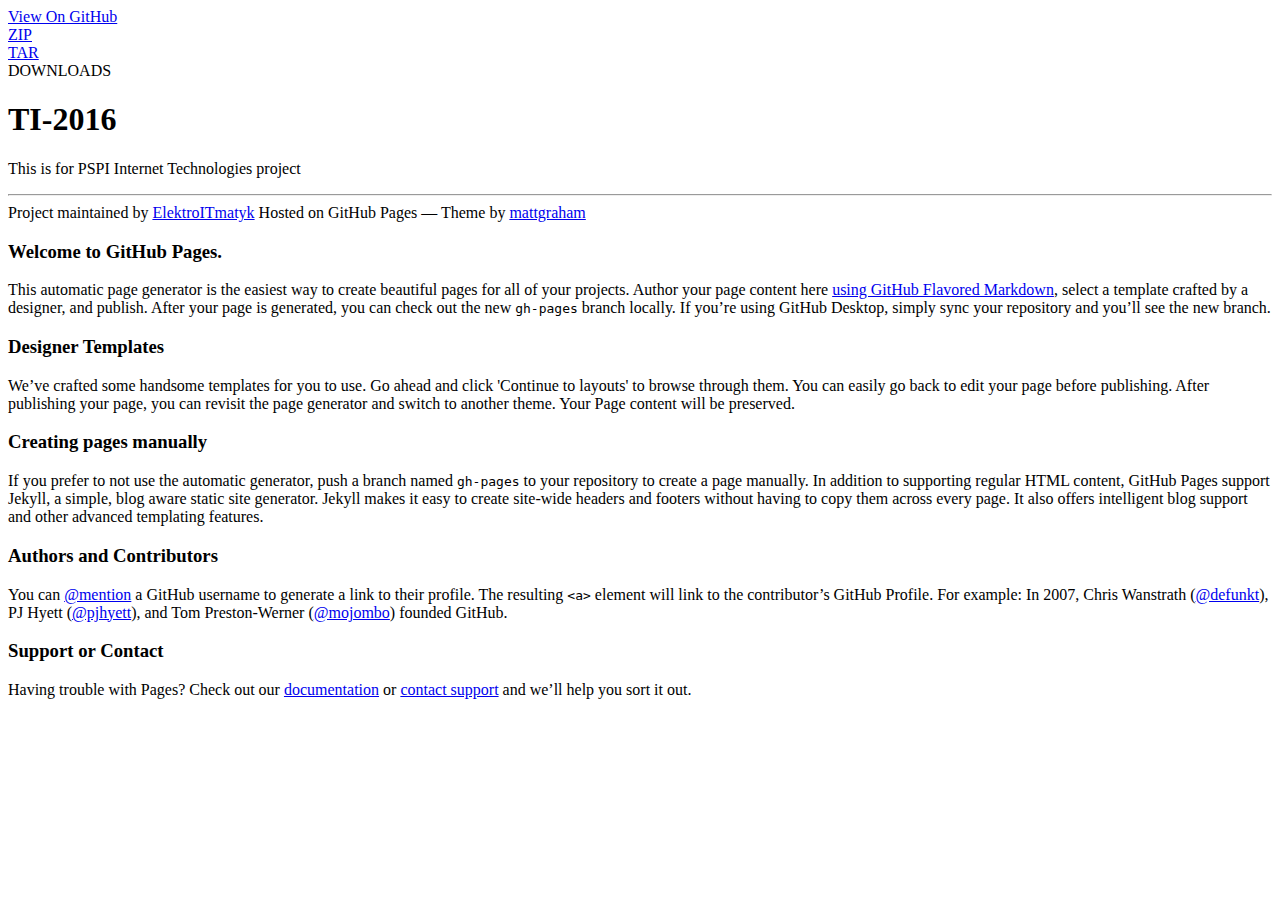
==== index.html @ 16decf74 "Update index.html" ====
<!doctype html>
<html>
  <head>
    <meta charset="utf-8">
    <meta http-equiv="X-UA-Compatible" content="chrome=1">
    <title>TI-2016 by ElektroITmatyk</title>
    <link rel="stylesheet" href="stylesheets/styles.css">
    <link rel="stylesheet" href="stylesheets/github-dark.css">
    <script src="https://ajax.googleapis.com/ajax/libs/jquery/1.7.1/jquery.min.js"></script>
    <script src="javascripts/respond.js"></script>
    <!--[if lt IE 9]>
      <script src="//html5shiv.googlecode.com/svn/trunk/html5.js"></script>
    <![endif]-->
    <!--[if lt IE 8]>
    <link rel="stylesheet" href="stylesheets/ie.css">
    <![endif]-->
    <meta name="viewport" content="width=device-width, initial-scale=1, user-scalable=no">

  </head>
  <body>
      <div id="header">
        <nav>
          <li class="fork"><a href="https://github.com/ElektroITmatyk/TI-2016">View On GitHub</a></li>
          <li class="downloads"><a href="https://github.com/ElektroITmatyk/TI-2016/zipball/master">ZIP</a></li>
          <li class="downloads"><a href="https://github.com/ElektroITmatyk/TI-2016/tarball/master">TAR</a></li>
          <li class="title">DOWNLOADS</li>
        </nav>
      </div><!-- end header -->

    <div class="wrapper">

      <section>
        <div id="title">
          <h1>TI-2016</h1>
          <p>This is for PSPI Internet Technologies project</p>
          <hr>
          <span class="credits left">Project maintained by <a href="https://github.com/ElektroITmatyk">ElektroITmatyk</a></span>
          <span class="credits right">Hosted on GitHub Pages &mdash; Theme by <a href="https://twitter.com/michigangraham">mattgraham</a></span>
        </div>

        <h3>
<a id="welcome-to-github-pages" class="anchor" href="#welcome-to-github-pages" aria-hidden="true"><span aria-hidden="true" class="octicon octicon-link"></span></a>Welcome to GitHub Pages.</h3>

<p>This automatic page generator is the easiest way to create beautiful pages for all of your projects. Author your page content here <a href="https://guides.github.com/features/mastering-markdown/">using GitHub Flavored Markdown</a>, select a template crafted by a designer, and publish. After your page is generated, you can check out the new <code>gh-pages</code> branch locally. If you’re using GitHub Desktop, simply sync your repository and you’ll see the new branch.</p>

<h3>
<a id="designer-templates" class="anchor" href="#designer-templates" aria-hidden="true"><span aria-hidden="true" class="octicon octicon-link"></span></a>Designer Templates</h3>

<p>We’ve crafted some handsome templates for you to use. Go ahead and click 'Continue to layouts' to browse through them. You can easily go back to edit your page before publishing. After publishing your page, you can revisit the page generator and switch to another theme. Your Page content will be preserved.</p>

<h3>
<a id="creating-pages-manually" class="anchor" href="#creating-pages-manually" aria-hidden="true"><span aria-hidden="true" class="octicon octicon-link"></span></a>Creating pages manually</h3>

<p>If you prefer to not use the automatic generator, push a branch named <code>gh-pages</code> to your repository to create a page manually. In addition to supporting regular HTML content, GitHub Pages support Jekyll, a simple, blog aware static site generator. Jekyll makes it easy to create site-wide headers and footers without having to copy them across every page. It also offers intelligent blog support and other advanced templating features.</p>

<h3>
<a id="authors-and-contributors" class="anchor" href="#authors-and-contributors" aria-hidden="true"><span aria-hidden="true" class="octicon octicon-link"></span></a>Authors and Contributors</h3>

<p>You can <a href="https://help.github.com/articles/basic-writing-and-formatting-syntax/#mentioning-users-and-teams" class="user-mention">@mention</a> a GitHub username to generate a link to their profile. The resulting <code>&lt;a&gt;</code> element will link to the contributor’s GitHub Profile. For example: In 2007, Chris Wanstrath (<a href="https://github.com/defunkt" class="user-mention">@defunkt</a>), PJ Hyett (<a href="https://github.com/pjhyett" class="user-mention">@pjhyett</a>), and Tom Preston-Werner (<a href="https://github.com/mojombo" class="user-mention">@mojombo</a>) founded GitHub.</p>

<h3>
<a id="support-or-contact" class="anchor" href="#support-or-contact" aria-hidden="true"><span aria-hidden="true" class="octicon octicon-link"></span></a>Support or Contact</h3>

<p>Having trouble with Pages? Check out our <a href="https://help.github.com/pages">documentation</a> or <a href="https://github.com/contact">contact support</a> and we’ll help you sort it out.</p>
      </section>

    </div>
    <!--[if !IE]><script>fixScale(document);</script><![endif]-->
    
  </body>
</html>
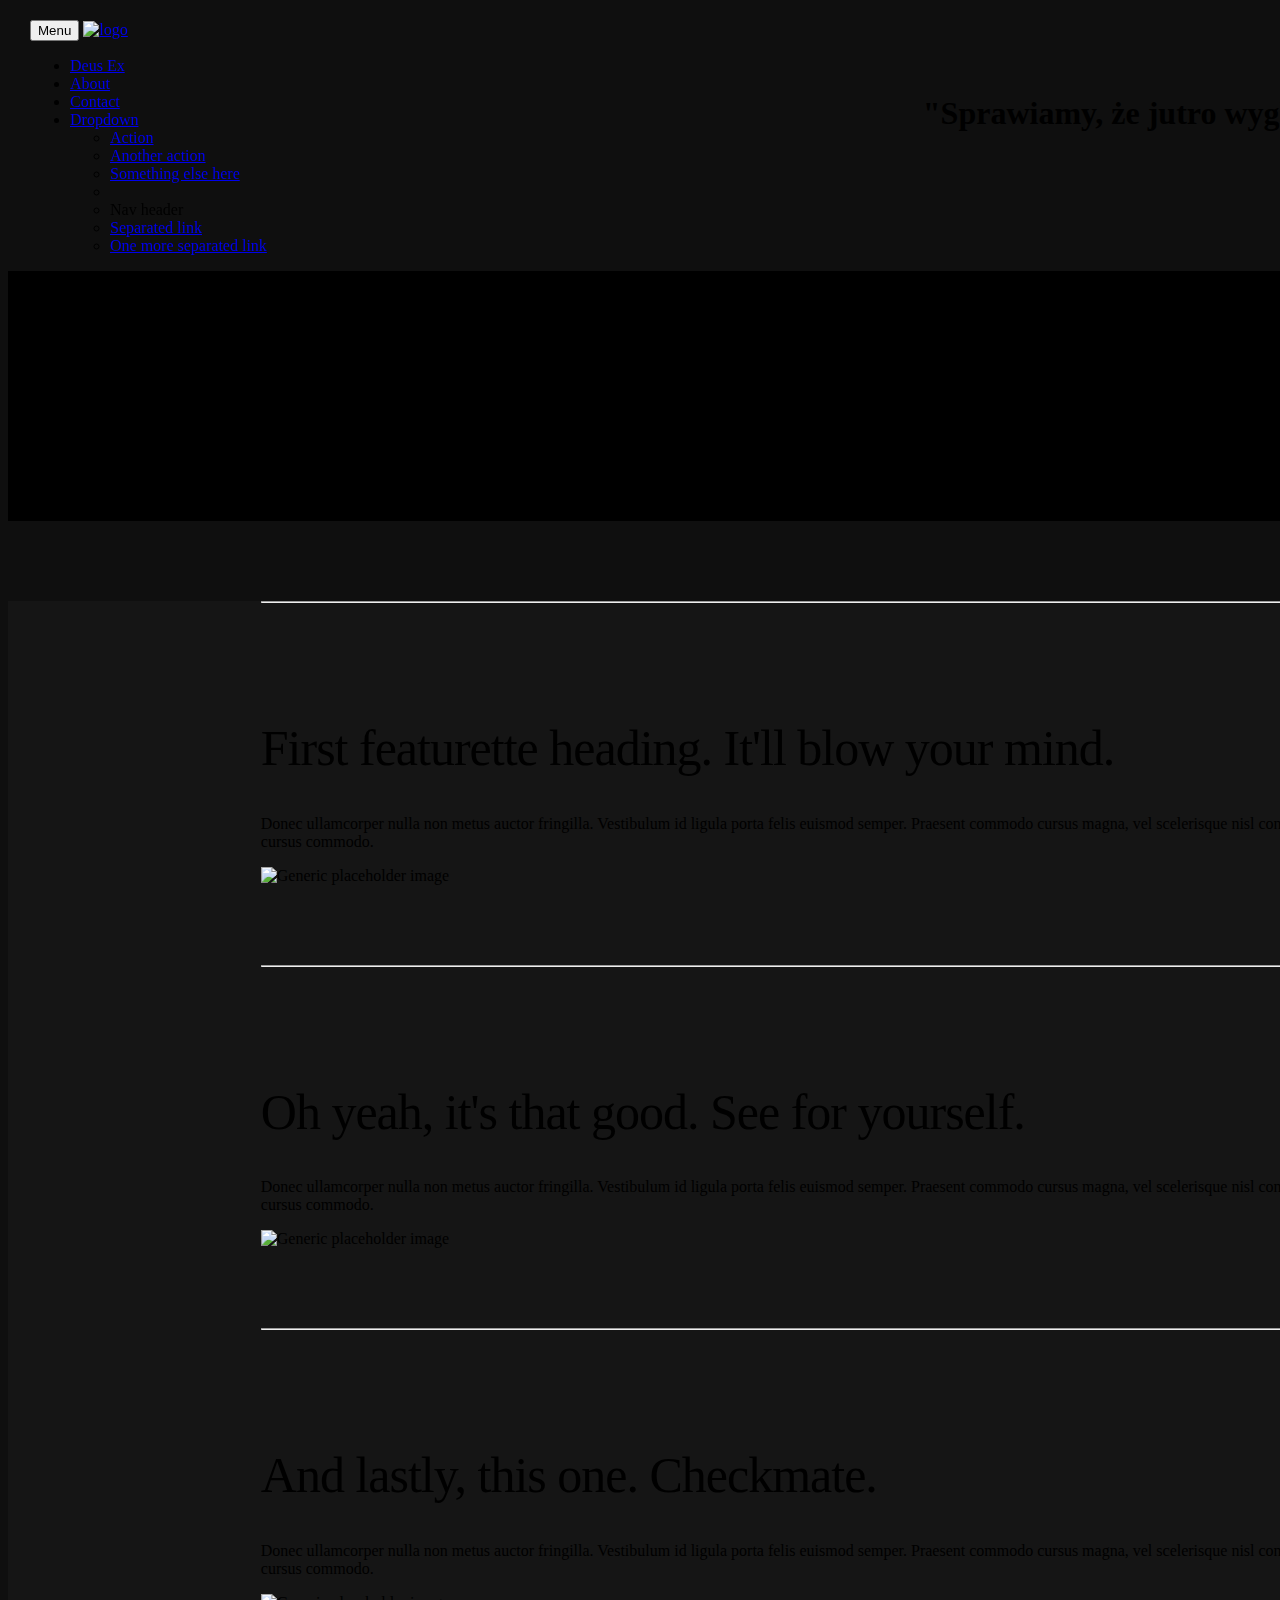
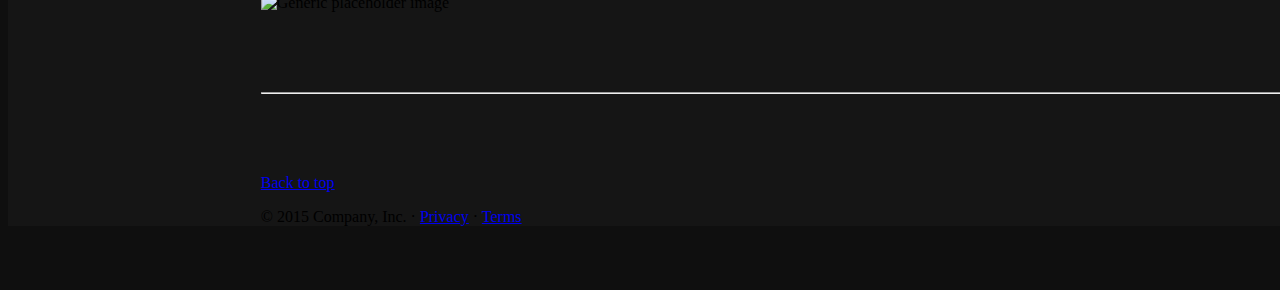
==== commit 9d091c9b: "Poprawienie responsywności logo i nagłówka." ====
--- a/index.html
+++ b/index.html
@@ -1,71 +1,160 @@
-<!doctype html>
-<html>
+<!DOCTYPE html>
+<html lang="en">
   <head>
     <meta charset="utf-8">
-    <meta http-equiv="X-UA-Compatible" content="chrome=1">
-    <title>TI-2016 by ElektroITmatyk</title>
-    <link rel="stylesheet" href="stylesheets/styles.css">
-    <link rel="stylesheet" href="stylesheets/github-dark.css">
-    <script src="https://ajax.googleapis.com/ajax/libs/jquery/1.7.1/jquery.min.js"></script>
-    <script src="javascripts/respond.js"></script>
+    <meta http-equiv="X-UA-Compatible" content="IE=edge">
+    <meta name="viewport" content="width=device-width, initial-scale=1">
+    <!-- The above 3 meta tags *must* come first in the head; any other head content must come *after* these tags -->
+    <meta name="description" content="">
+    <meta name="author" content="">
+    <link rel="icon" href="img/favicon.ico">
+
+    <title>Deus Ex - strona fana</title>
+
+    <!-- Bootstrap core CSS -->
+    <link href="css/bootstrap.min.css" rel="stylesheet">
+
+    <!-- IE10 viewport hack for Surface/desktop Windows 8 bug -->
+    <link href="assets/css/ie10-viewport-bug-workaround.css" rel="stylesheet">
+
+    <!-- Just for debugging purposes. Don't actually copy these 2 lines! -->
+    <!--[if lt IE 9]><script src="../../assets/js/ie8-responsive-file-warning.js"></script><![endif]-->
+    <script src="assets/js/ie-emulation-modes-warning.js"></script>
+
+    <!-- HTML5 shim and Respond.js for IE8 support of HTML5 elements and media queries -->
     <!--[if lt IE 9]>
-      <script src="//html5shiv.googlecode.com/svn/trunk/html5.js"></script>
+      <script src="https://oss.maxcdn.com/html5shiv/3.7.2/html5shiv.min.js"></script>
+      <script src="https://oss.maxcdn.com/respond/1.4.2/respond.min.js"></script>
     <![endif]-->
-    <!--[if lt IE 8]>
-    <link rel="stylesheet" href="stylesheets/ie.css">
-    <![endif]-->
-    <meta name="viewport" content="width=device-width, initial-scale=1, user-scalable=no">
+	<!-- Custom styles for this template -->
+    <link href="navbar-fixed-top.css" rel="stylesheet">
+    <!-- Custom styles for this template -->
+    <link href="css/carousel.css" rel="stylesheet">
+  </head>
+<!-- NAVBAR
+================================================== -->
+  <body>
+    <div class="navbar-wrapper">
+      <div class="container">
+		<nav class="navbar navbar-inverse navbar-fixed-top">
+          <div class="container">
+            <div class="navbar-header">
+              <button type="button" class="navbar-toggle collapsed" data-toggle="collapse" data-target="#navbar" aria-expanded="false" aria-controls="navbar">
+                <span class="sr-only">Menu</span>
+                <span class="icon-bar"></span>
+                <span class="icon-bar"></span>
+                <span class="icon-bar"></span>
+              </button>
+              <a class="navbar-brand" href="#"><img src="img/logo_dxu.png" alt="logo" class="img-responsive navbar-logo" /></a>
+            </div>
+            <div id="navbar" class="navbar-collapse collapse">
+              <ul class="nav navbar-nav">
+                <li class="active"><a href="#">Deus Ex</a></li>
+                <li><a href="#about">About</a></li>
+                <li><a href="#contact">Contact</a></li>
+                <li class="dropdown">
+                  <a href="#" class="dropdown-toggle" data-toggle="dropdown" role="button" aria-haspopup="true" aria-expanded="false">Dropdown <span class="caret"></span></a>
+                  <ul class="dropdown-menu">
+                    <li><a href="#">Action</a></li>
+                    <li><a href="#">Another action</a></li>
+                    <li><a href="#">Something else here</a></li>
+                    <li role="separator" class="divider"></li>
+                    <li class="dropdown-header">Nav header</li>
+                    <li><a href="#">Separated link</a></li>
+                    <li><a href="#">One more separated link</a></li>
+                  </ul>
+                </li>
+              </ul>
+            </div>
+          </div>
+        </nav>
+      </div>
+    </div>
+    <!-- Marketing messaging and featurettes
+    ================================================== -->
+    <!-- Wrap the rest of the page in another container to center all the content. -->
+	
+    <div class="header">
 
-  </head>
-  <body>
-      <div id="header">
-        <nav>
-          <li class="fork"><a href="https://github.com/ElektroITmatyk/TI-2016">View On GitHub</a></li>
-          <li class="downloads"><a href="https://github.com/ElektroITmatyk/TI-2016/zipball/master">ZIP</a></li>
-          <li class="downloads"><a href="https://github.com/ElektroITmatyk/TI-2016/tarball/master">TAR</a></li>
-          <li class="title">DOWNLOADS</li>
-        </nav>
-      </div><!-- end header -->
+	
+    
+	 </div>
+	 <div class="container header-up">
+		<div class="versa-quotes">
+		<h1><br><br>"Sprawiamy, że jutro wygląda jak wczoraj"</h1>
+		<p><em>- VersaLife</em></p>
+		</div>
+	 </div>
+	 
+	 <div class="header-mid">
+    
+	 </div>
+	  
+	<div class="container marketing cont"/>
+		
+      <!-- START THE FEATURETTES -->
+	  
+	  
+      <hr class="featurette-divider">
 
-    <div class="wrapper">
+      <div class="row featurette">
+        <div class="col-md-7">
+          <h2 class="featurette-heading">First featurette heading. <span class="text-muted">It'll blow your mind.</span></h2>
+          <p class="lead">Donec ullamcorper nulla non metus auctor fringilla. Vestibulum id ligula porta felis euismod semper. Praesent commodo cursus magna, vel scelerisque nisl consectetur. Fusce dapibus, tellus ac cursus commodo.</p>
+        </div>
+        <div class="col-md-5">
+          <img class="featurette-image img-responsive center-block" data-src="holder.js/500x500/auto" alt="Generic placeholder image">
+        </div>
+      </div>
 
-      <section>
-        <div id="title">
-          <h1>TI-2016</h1>
-          <p>This is for PSPI Internet Technologies project</p>
-          <hr>
-          <span class="credits left">Project maintained by <a href="https://github.com/ElektroITmatyk">ElektroITmatyk</a></span>
-          <span class="credits right">Hosted on GitHub Pages &mdash; Theme by <a href="https://twitter.com/michigangraham">mattgraham</a></span>
+      <hr class="featurette-divider">
+
+      <div class="row featurette">
+        <div class="col-md-7 col-md-push-5">
+          <h2 class="featurette-heading">Oh yeah, it's that good. <span class="text-muted">See for yourself.</span></h2>
+          <p class="lead">Donec ullamcorper nulla non metus auctor fringilla. Vestibulum id ligula porta felis euismod semper. Praesent commodo cursus magna, vel scelerisque nisl consectetur. Fusce dapibus, tellus ac cursus commodo.</p>
         </div>
+        <div class="col-md-5 col-md-pull-7">
+          <img class="featurette-image img-responsive center-block" data-src="holder.js/500x500/auto" alt="Generic placeholder image">
+        </div>
+      </div>
 
-        <h3>
-<a id="welcome-to-github-pages" class="anchor" href="#welcome-to-github-pages" aria-hidden="true"><span aria-hidden="true" class="octicon octicon-link"></span></a>Welcome to GitHub Pages.</h3>
+      <hr class="featurette-divider">
 
-<p>This automatic page generator is the easiest way to create beautiful pages for all of your projects. Author your page content here <a href="https://guides.github.com/features/mastering-markdown/">using GitHub Flavored Markdown</a>, select a template crafted by a designer, and publish. After your page is generated, you can check out the new <code>gh-pages</code> branch locally. If you’re using GitHub Desktop, simply sync your repository and you’ll see the new branch.</p>
+      <div class="row featurette">
+        <div class="col-md-7">
+          <h2 class="featurette-heading">And lastly, this one. <span class="text-muted">Checkmate.</span></h2>
+          <p class="lead">Donec ullamcorper nulla non metus auctor fringilla. Vestibulum id ligula porta felis euismod semper. Praesent commodo cursus magna, vel scelerisque nisl consectetur. Fusce dapibus, tellus ac cursus commodo.</p>
+        </div>
+        <div class="col-md-5">
+          <img class="featurette-image img-responsive center-block" data-src="holder.js/500x500/auto" alt="Generic placeholder image">
+        </div>
+      </div>
 
-<h3>
-<a id="designer-templates" class="anchor" href="#designer-templates" aria-hidden="true"><span aria-hidden="true" class="octicon octicon-link"></span></a>Designer Templates</h3>
+      <hr class="featurette-divider">
 
-<p>We’ve crafted some handsome templates for you to use. Go ahead and click 'Continue to layouts' to browse through them. You can easily go back to edit your page before publishing. After publishing your page, you can revisit the page generator and switch to another theme. Your Page content will be preserved.</p>
+      <!-- /END THE FEATURETTES -->
+		
 
-<h3>
-<a id="creating-pages-manually" class="anchor" href="#creating-pages-manually" aria-hidden="true"><span aria-hidden="true" class="octicon octicon-link"></span></a>Creating pages manually</h3>
+      <!-- FOOTER -->
+      <footer>
+        <p class="pull-right"><a href="#">Back to top</a></p>
+        <p>&copy; 2015 Company, Inc. &middot; <a href="#">Privacy</a> &middot; <a href="#">Terms</a></p>
+      </footer>
 
-<p>If you prefer to not use the automatic generator, push a branch named <code>gh-pages</code> to your repository to create a page manually. In addition to supporting regular HTML content, GitHub Pages support Jekyll, a simple, blog aware static site generator. Jekyll makes it easy to create site-wide headers and footers without having to copy them across every page. It also offers intelligent blog support and other advanced templating features.</p>
+    </div><!-- /.container -->
+	
+	
 
-<h3>
-<a id="authors-and-contributors" class="anchor" href="#authors-and-contributors" aria-hidden="true"><span aria-hidden="true" class="octicon octicon-link"></span></a>Authors and Contributors</h3>
-
-<p>You can <a href="https://help.github.com/articles/basic-writing-and-formatting-syntax/#mentioning-users-and-teams" class="user-mention">@mention</a> a GitHub username to generate a link to their profile. The resulting <code>&lt;a&gt;</code> element will link to the contributor’s GitHub Profile. For example: In 2007, Chris Wanstrath (<a href="https://github.com/defunkt" class="user-mention">@defunkt</a>), PJ Hyett (<a href="https://github.com/pjhyett" class="user-mention">@pjhyett</a>), and Tom Preston-Werner (<a href="https://github.com/mojombo" class="user-mention">@mojombo</a>) founded GitHub.</p>
-
-<h3>
-<a id="support-or-contact" class="anchor" href="#support-or-contact" aria-hidden="true"><span aria-hidden="true" class="octicon octicon-link"></span></a>Support or Contact</h3>
-
-<p>Having trouble with Pages? Check out our <a href="https://help.github.com/pages">documentation</a> or <a href="https://github.com/contact">contact support</a> and we’ll help you sort it out.</p>
-      </section>
-
-    </div>
-    <!--[if !IE]><script>fixScale(document);</script><![endif]-->
-    
+    <!-- Bootstrap core JavaScript
+    ================================================== -->
+    <!-- Placed at the end of the document so the pages load faster -->
+    <script src="https://ajax.googleapis.com/ajax/libs/jquery/1.11.3/jquery.min.js"></script>
+    <script>window.jQuery || document.write('<script src="../../assets/js/vendor/jquery.min.js"><\/script>')</script>
+    <script src="assets/js/bootstrap.min.js"></script>
+    <!-- Just to make our placeholder images work. Don't actually copy the next line! -->
+    <script src="assets/js/vendor/holder.min.js"></script>
+    <!-- IE10 viewport hack for Surface/desktop Windows 8 bug -->
+    <script src="assets/js/ie10-viewport-bug-workaround.js"></script>
   </body>
 </html>
--- a/css/carousel.css
+++ b/css/carousel.css
@@ -0,0 +1,191 @@
+/* GLOBAL STYLES
+-------------------------------------------------- */
+/* Padding below the footer and lighter body text */
+
+
+body {
+  
+  padding-bottom: 40px;
+  background-color: #0F0F0F;
+ }
+
+.versa-quotes {
+  text-align: right;
+}
+
+.header-up {
+  height: 250px;
+  z-index: 10;
+  position: relative;
+  background-color: #0F0F0F;
+  width: 100%;
+  padding-left: 20%;
+  padding-right: 20%;
+}
+
+.header-mid {
+  height: 250px;
+  z-index: 10;
+  position: relative;
+  width: 100%;
+  padding-left: 20%;
+  padding-right: 20%;
+}
+
+.cont {
+  z-index: 10;
+  position: relative;
+  background-color: #151515;
+  width: 100%;
+  padding-left: 20%;
+  padding-right: 20%;
+}
+
+/* CUSTOMIZE THE NAVBAR
+-------------------------------------------------- */
+
+/* Special class on .container surrounding .navbar, used for positioning it into place. */
+.navbar-wrapper {
+  position: absolute;
+  top: 0;
+  right: 0;
+  left: 0;
+  z-index: 20;
+}
+
+/* Flip around the padding for proper display in narrow viewports */
+.navbar-wrapper > .container {
+  padding-right: 0;
+  padding-left: 0;
+}
+.navbar-wrapper .navbar {
+  padding-right: 15px;
+  padding-left: 15px;
+}
+.navbar-wrapper .navbar .container {
+  width: auto;
+}
+
+.navbar-logo {
+	height: 30px;
+}
+
+.header {
+	position: fixed;
+    background: #000 url("../img/deus3-gora.jpg") no-repeat  center center;
+    width: 100%;
+    height: 500px;
+    background-size: cover;
+    overflow: hidden;
+	z-index: -10;
+}
+
+/* CUSTOMIZE THE CAROUSEL
+-------------------------------------------------- */
+
+/* Carousel base class */
+.carousel {
+  height: 500px;
+  margin-bottom: 60px;
+}
+/* Since positioning the image, we need to help out the caption */
+.carousel-caption {
+  z-index: 10;
+}
+
+/* Declare heights because of positioning of img element */
+.carousel .item {
+  height: 500px;
+  background-color: #777;
+}
+.carousel-inner > .item > img {
+  position: absolute;
+  top: 0;
+  left: 0;
+  min-width: 100%;
+  height: 500px;
+}
+
+
+/* MARKETING CONTENT
+-------------------------------------------------- */
+
+/* Center align the text within the three columns below the carousel */
+.marketing .col-lg-4 {
+
+  margin-top: 30px;
+  margin-bottom: 20px;
+  text-align: center;
+}
+.marketing h2 {
+  font-weight: normal;
+}
+.marketing .col-lg-4 p {
+  margin-right: 10px;
+  margin-left: 10px;
+}
+
+
+/* Featurettes
+------------------------- */
+
+.featurette-divider {
+  margin: 80px 0; /* Space out the Bootstrap <hr> more */
+}
+
+/* Thin out the marketing headings */
+.featurette-heading {
+  font-weight: 300;
+  line-height: 1;
+  letter-spacing: -1px;
+}
+
+
+/* RESPONSIVE CSS
+-------------------------------------------------- */
+
+@media (max-width: 768px) {
+  .header-up h1 {
+	font-size: 26px;
+  }
+  
+  .navbar-logo {
+	height: 30px;
+  }
+}
+@media (min-width: 768px) {
+  /* Navbar positioning foo */
+  .navbar-wrapper {
+    margin-top: 20px;
+  }
+  .navbar-wrapper .container {
+    padding-right: 15px;
+    padding-left: 15px;
+  }
+  .navbar-wrapper .navbar {
+    padding-right: 0;
+    padding-left: 0;
+  }
+
+  /* The navbar becomes detached from the top, so we round the corners */
+  .navbar-wrapper .navbar {
+    border-radius: 4px;
+  }
+
+  /* Bump up size of carousel content */
+  .carousel-caption p {
+    margin-bottom: 20px;
+    font-size: 21px;
+    line-height: 1.4;
+  }
+  
+  .featurette-heading {
+    font-size: 50px;
+  }
+}
+
+@media (min-width: 992px) {
+  .featurette-heading {
+    margin-top: 120px;
+  }
+}
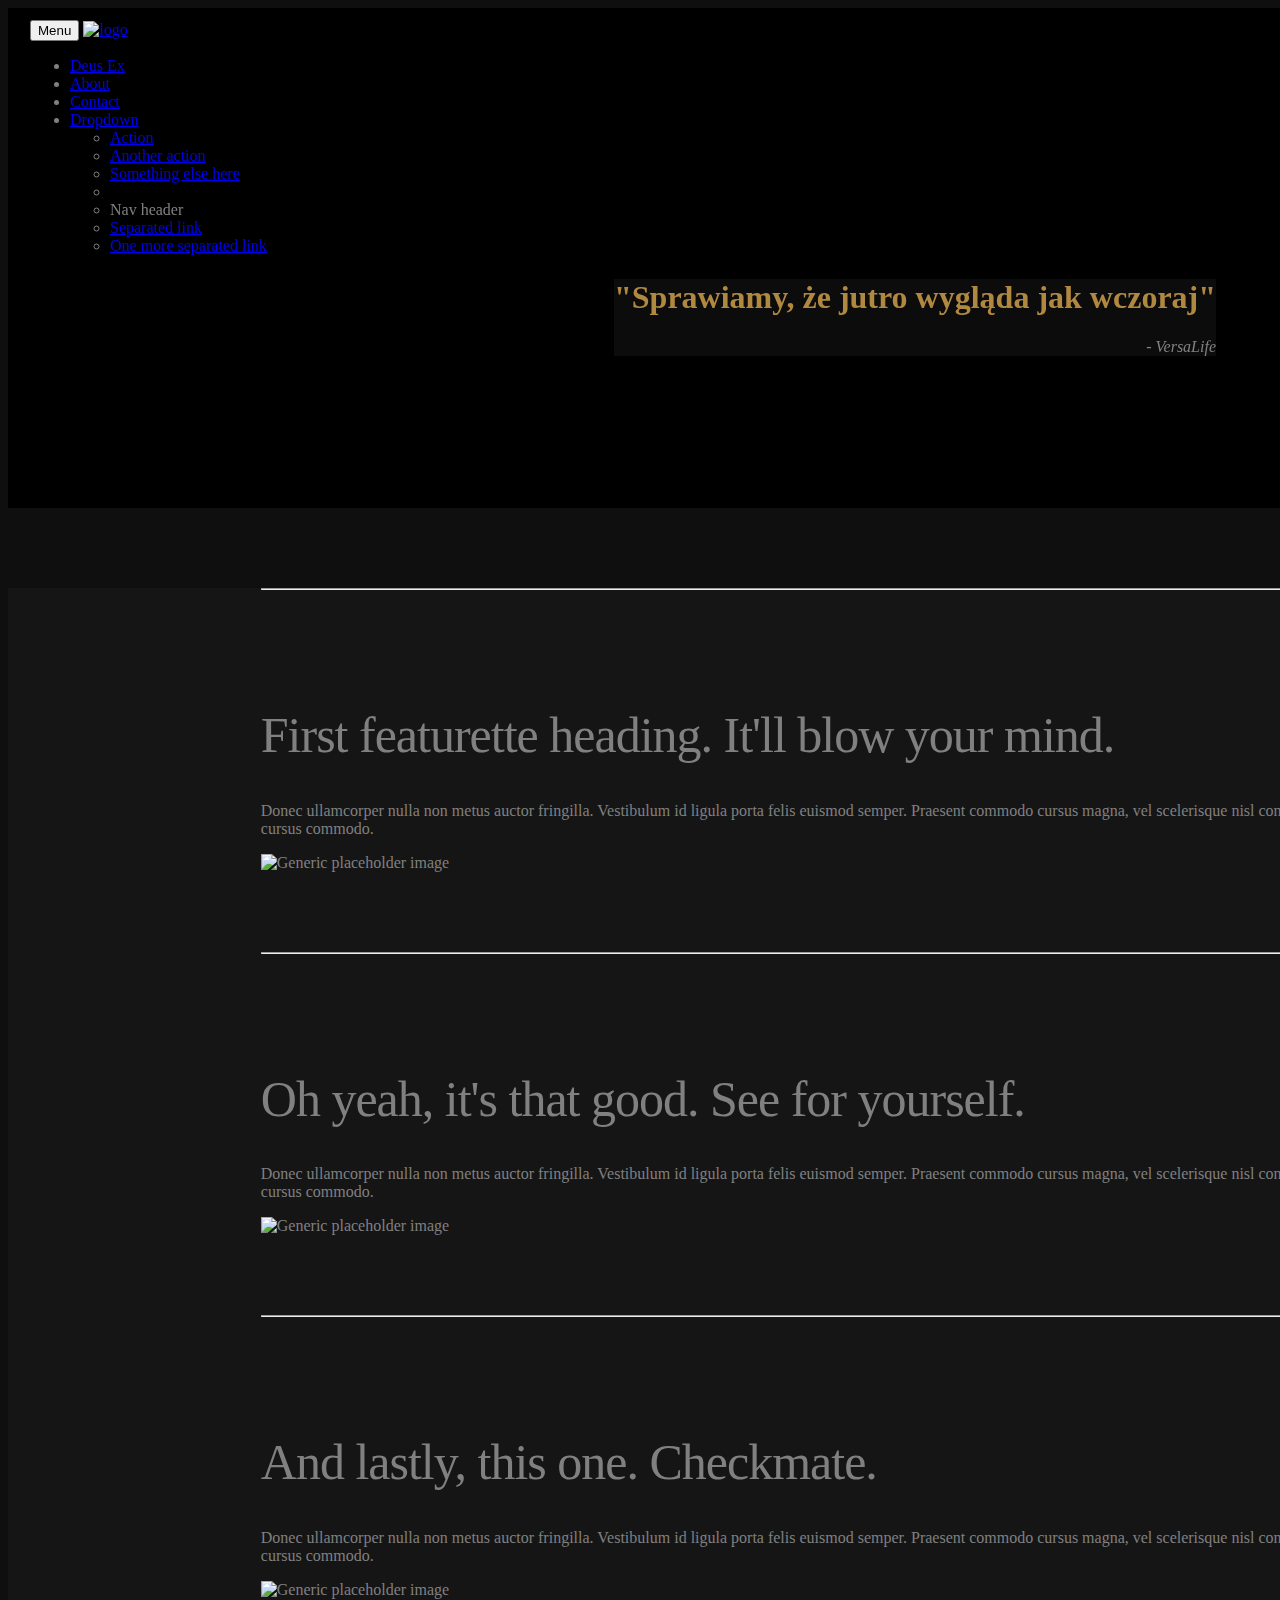
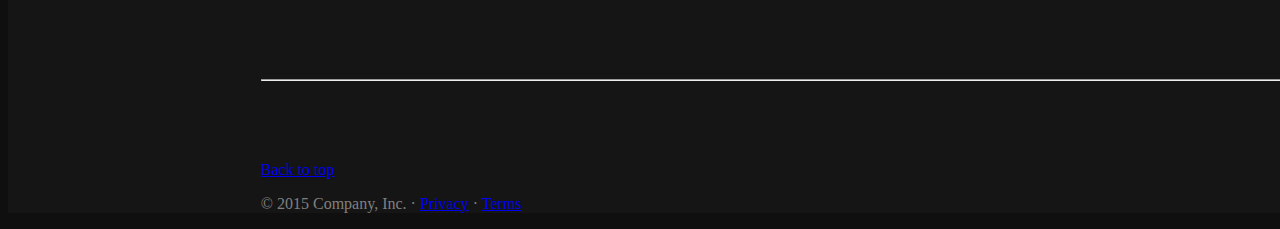
==== commit 5418e133: "Poprawki responsywności nagłówka i odstępów." ====
--- a/index.html
+++ b/index.html
@@ -16,10 +16,6 @@
 
     <!-- IE10 viewport hack for Surface/desktop Windows 8 bug -->
     <link href="assets/css/ie10-viewport-bug-workaround.css" rel="stylesheet">
-
-    <!-- Just for debugging purposes. Don't actually copy these 2 lines! -->
-    <!--[if lt IE 9]><script src="../../assets/js/ie8-responsive-file-warning.js"></script><![endif]-->
-    <script src="assets/js/ie-emulation-modes-warning.js"></script>
 
     <!-- HTML5 shim and Respond.js for IE8 support of HTML5 elements and media queries -->
     <!--[if lt IE 9]>
@@ -75,21 +71,20 @@
     <!-- Wrap the rest of the page in another container to center all the content. -->
 	
     <div class="header">
-
-	
+ 
+	 </div>
+	 <div class="cont-mid">
     
 	 </div>
-	 <div class="container header-up">
-		<div class="versa-quotes">
-		<h1><br><br>"Sprawiamy, że jutro wygląda jak wczoraj"</h1>
-		<p><em>- VersaLife</em></p>
+	 <div class="container cont-up">
+	  <div class="versa-quotes right">
+		<div class="well">
+		  <h1>"Sprawiamy, że jutro wygląda jak wczoraj"</h1>
+		  <p><em>- VersaLife</em></p>
 		</div>
+	  </div>
 	 </div>
 	 
-	 <div class="header-mid">
-    
-	 </div>
-	  
 	<div class="container marketing cont"/>
 		
       <!-- START THE FEATURETTES -->
@@ -150,7 +145,7 @@
     ================================================== -->
     <!-- Placed at the end of the document so the pages load faster -->
     <script src="https://ajax.googleapis.com/ajax/libs/jquery/1.11.3/jquery.min.js"></script>
-    <script>window.jQuery || document.write('<script src="../../assets/js/vendor/jquery.min.js"><\/script>')</script>
+    <script>window.jQuery || document.write('<script src="assets/js/vendor/jquery.min.js"><\/script>')</script>
     <script src="assets/js/bootstrap.min.js"></script>
     <!-- Just to make our placeholder images work. Don't actually copy the next line! -->
     <script src="assets/js/vendor/holder.min.js"></script>
--- a/css/carousel.css
+++ b/css/carousel.css
@@ -4,32 +4,28 @@
 
 
 body {
-  
-  padding-bottom: 40px;
   background-color: #0F0F0F;
+  color: #808080;
  }
+h1 {
+  color: #B18840;
+}
+
+.well {
+  background: rgba(15, 15, 15, 0.8);
+  border: 0px;
+}
+
+.right {
+	position: absolute;
+    right: 0px;
+    width: 70%;
+}
 
 .versa-quotes {
+  width: auto;
   text-align: right;
-}
-
-.header-up {
-  height: 250px;
-  z-index: 10;
-  position: relative;
-  background-color: #0F0F0F;
-  width: 100%;
-  padding-left: 20%;
-  padding-right: 20%;
-}
-
-.header-mid {
-  height: 250px;
-  z-index: 10;
-  position: relative;
-  width: 100%;
-  padding-left: 20%;
-  padding-right: 20%;
+  padding-right: 5%;
 }
 
 .cont {
@@ -39,6 +35,19 @@
   width: 100%;
   padding-left: 20%;
   padding-right: 20%;
+}
+
+.cont-up {
+  height: 250px;
+  /*background-color: #0F0F0F;*/
+  width: 100%;
+  padding-left: 20%;
+  padding-right: 20%;
+}
+
+.cont-mid {
+  height: 250px;
+  background-color: transparent;
 }
 
 /* CUSTOMIZE THE NAVBAR
@@ -112,7 +121,6 @@
 
 /* Center align the text within the three columns below the carousel */
 .marketing .col-lg-4 {
-
   margin-top: 30px;
   margin-bottom: 20px;
   text-align: center;
@@ -145,13 +153,17 @@
 -------------------------------------------------- */
 
 @media (max-width: 768px) {
-  .header-up h1 {
+  h1 {
 	font-size: 26px;
   }
   
   .navbar-logo {
 	height: 30px;
   }
+  
+  .versa-quotes {
+  padding-left: 5%;
+}
 }
 @media (min-width: 768px) {
   /* Navbar positioning foo */
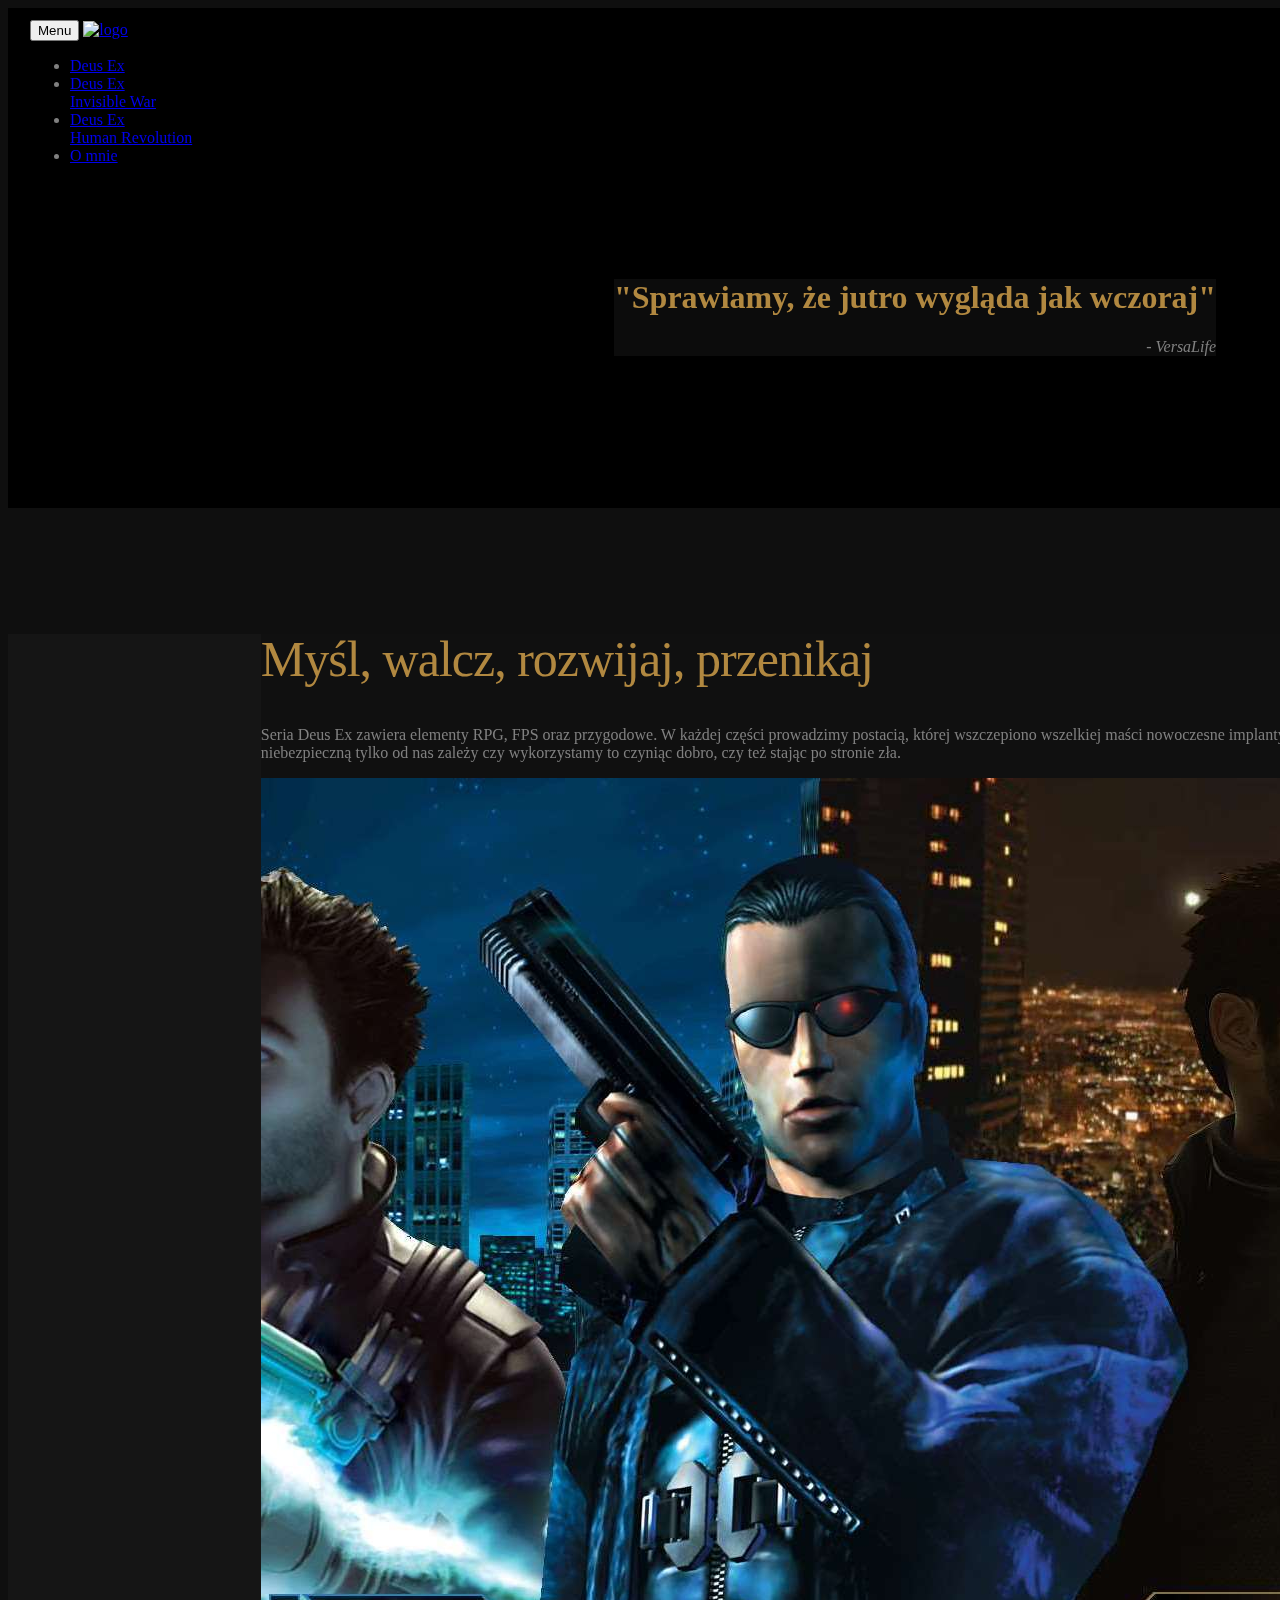
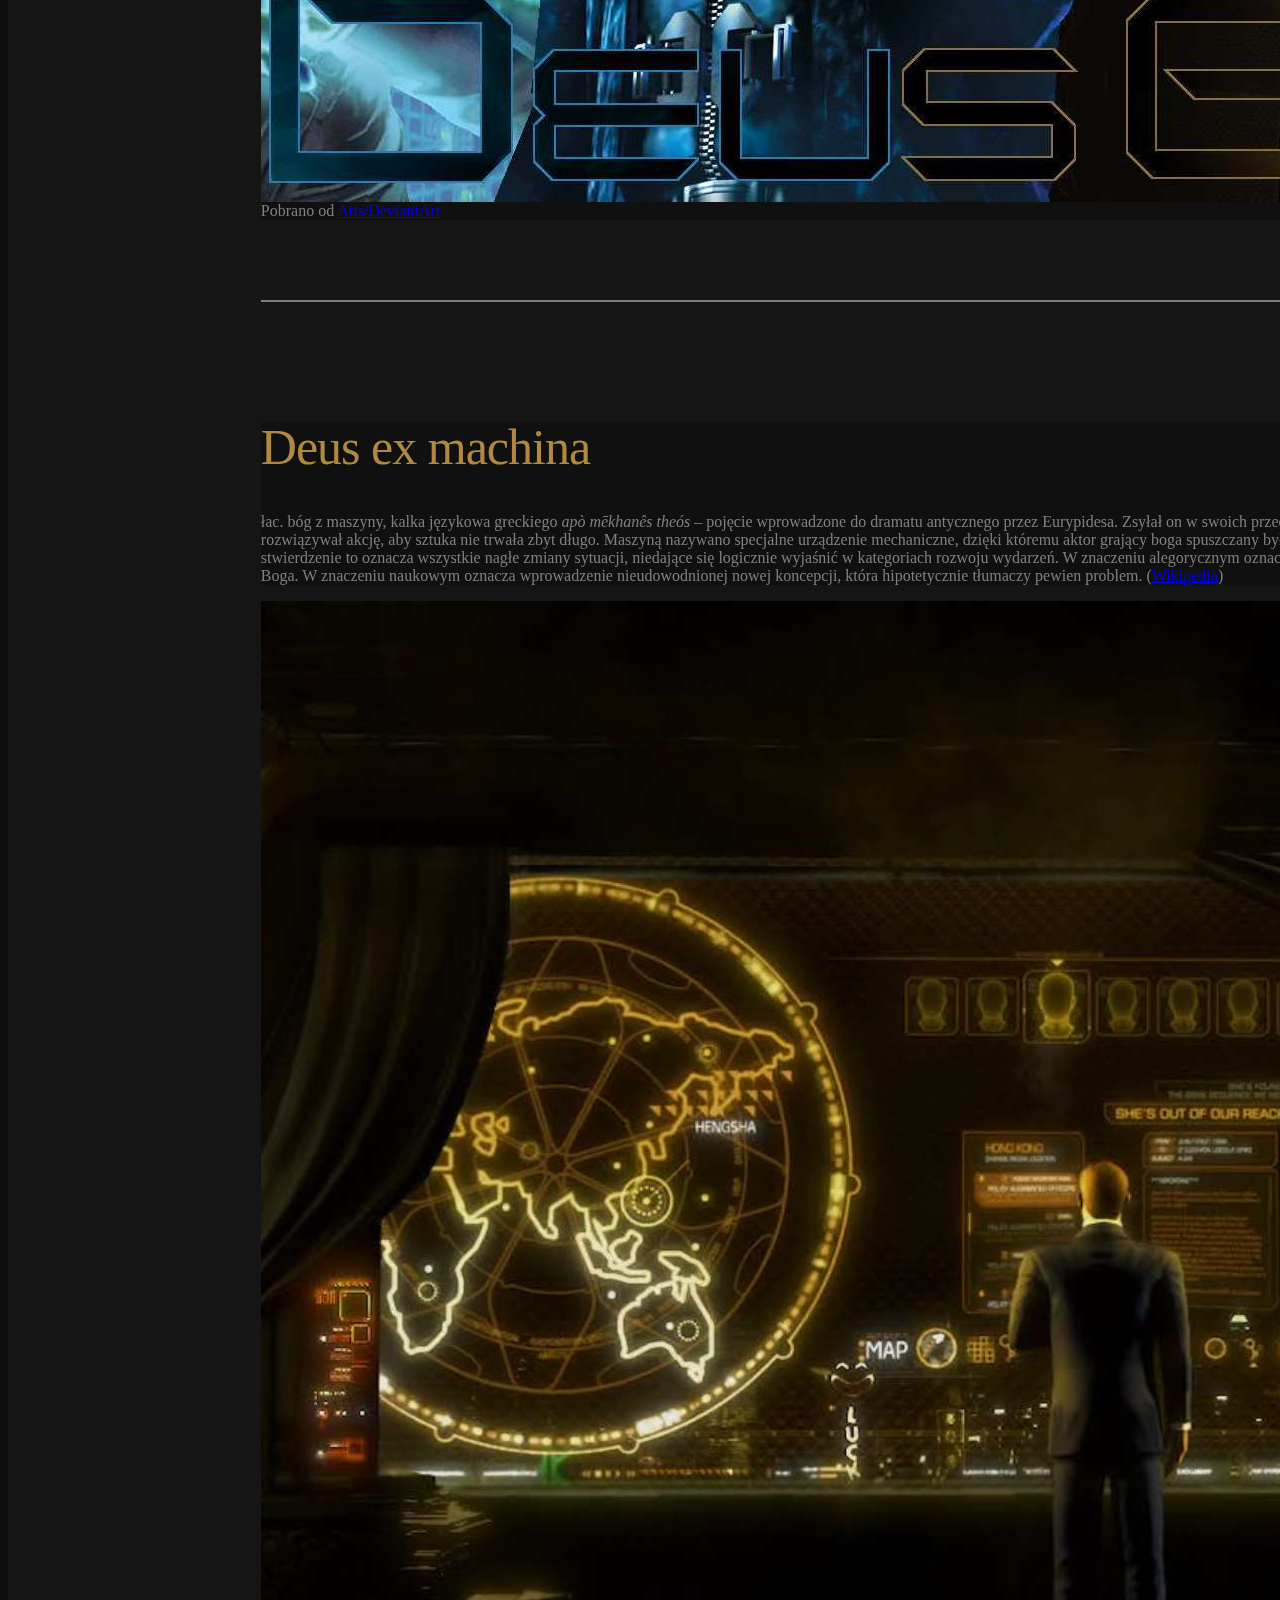
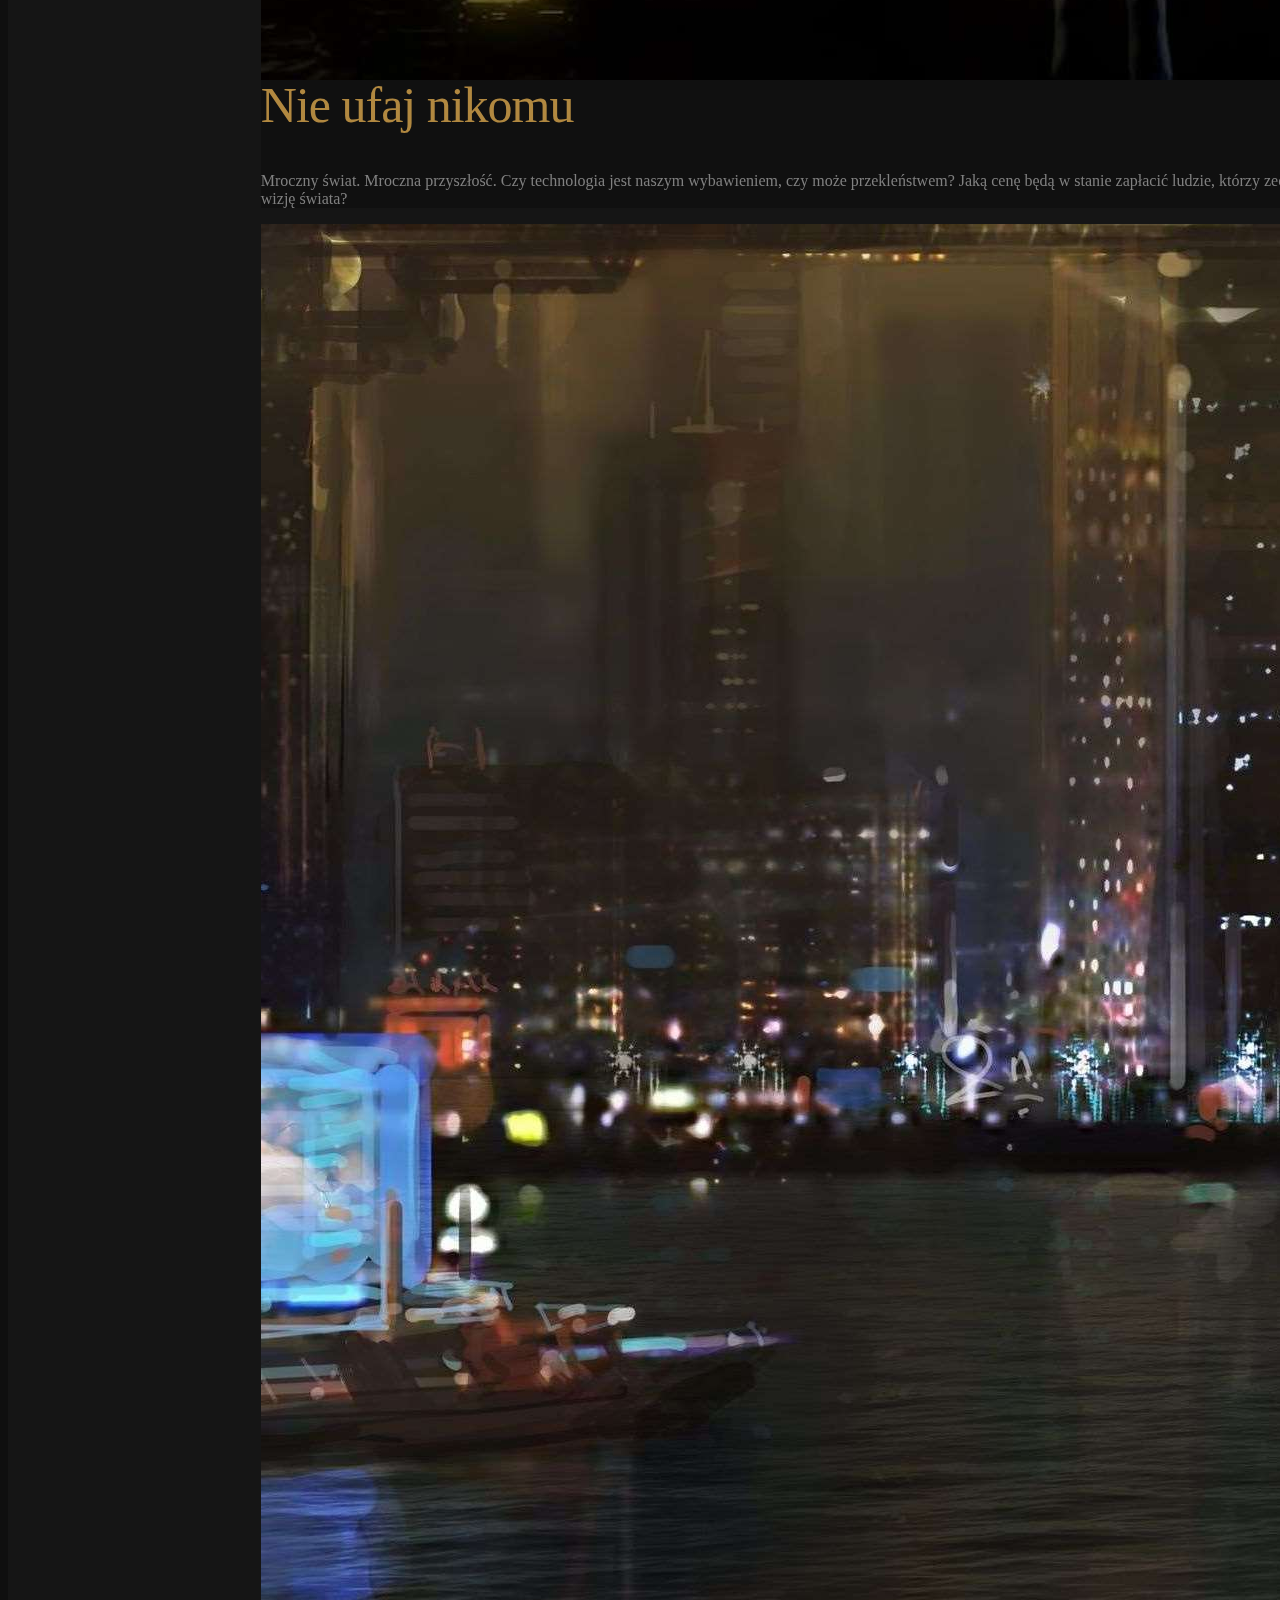
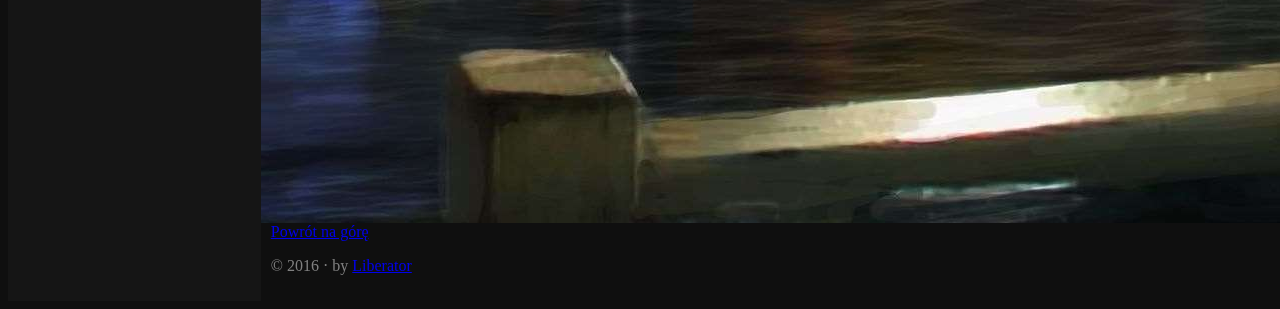
==== commit 9e558bb4: "Zmodyfikowano wyświetlanie obrazów w featurette." ====
--- a/index.html
+++ b/index.html
@@ -5,9 +5,26 @@
     <meta http-equiv="X-UA-Compatible" content="IE=edge">
     <meta name="viewport" content="width=device-width, initial-scale=1">
     <!-- The above 3 meta tags *must* come first in the head; any other head content must come *after* these tags -->
-    <meta name="description" content="">
-    <meta name="author" content="">
-    <link rel="icon" href="img/favicon.ico">
+	<link rel="apple-touch-icon" sizes="57x57" href="img/favicons/apple-touch-icon-57x57.png">
+	<link rel="apple-touch-icon" sizes="60x60" href="img/favicons/apple-touch-icon-60x60.png">
+	<link rel="apple-touch-icon" sizes="72x72" href="img/favicons/apple-touch-icon-72x72.png">
+	<link rel="apple-touch-icon" sizes="76x76" href="img/favicons/apple-touch-icon-76x76.png">
+	<link rel="apple-touch-icon" sizes="114x114" href="img/favicons/apple-touch-icon-114x114.png">
+	<link rel="apple-touch-icon" sizes="120x120" href="img/favicons/apple-touch-icon-120x120.png">
+	<link rel="apple-touch-icon" sizes="144x144" href="img/favicons/apple-touch-icon-144x144.png">
+	<link rel="apple-touch-icon" sizes="152x152" href="img/favicons/apple-touch-icon-152x152.png">
+	<link rel="apple-touch-icon" sizes="180x180" href="img/favicons/apple-touch-icon-180x180.png">
+	<link rel="icon" type="image/png" href="img/favicons/favicon-32x32.png" sizes="32x32">
+	<link rel="icon" type="image/png" href="img/favicons/android-chrome-192x192.png" sizes="192x192">
+	<link rel="icon" type="image/png" href="img/favicons/favicon-96x96.png" sizes="96x96">
+	<link rel="icon" type="image/png" href="img/favicons/favicon-16x16.png" sizes="16x16">
+	<link rel="manifest" href="img/favicons/manifest.json">
+	<link rel="mask-icon" href="img/favicons/safari-pinned-tab.svg" color="#ffffff">
+	<meta name="apple-mobile-web-app-title" content="Deus Ex fan page">
+	<meta name="application-name" content="Deus Ex fan page">
+	<meta name="msapplication-TileColor" content="#ffffff">
+	<meta name="msapplication-TileImage" content="img/favicons/mstile-144x144.png">
+	<meta name="theme-color" content="#ffffff">
 
     <title>Deus Ex - strona fana</title>
 
@@ -22,10 +39,10 @@
       <script src="https://oss.maxcdn.com/html5shiv/3.7.2/html5shiv.min.js"></script>
       <script src="https://oss.maxcdn.com/respond/1.4.2/respond.min.js"></script>
     <![endif]-->
-	<!-- Custom styles for this template -->
-    <link href="navbar-fixed-top.css" rel="stylesheet">
+
     <!-- Custom styles for this template -->
     <link href="css/carousel.css" rel="stylesheet">
+	<script src="js/dropdown.js"></script>
   </head>
 <!-- NAVBAR
 ================================================== -->
@@ -41,25 +58,14 @@
                 <span class="icon-bar"></span>
                 <span class="icon-bar"></span>
               </button>
-              <a class="navbar-brand" href="#"><img src="img/logo_dxu.png" alt="logo" class="img-responsive navbar-logo" /></a>
+              <a class="navbar-brand" href="index.html"><img src="img/logo_dxu.png" alt="logo" class="img-responsive navbar-logo" /></a>
             </div>
             <div id="navbar" class="navbar-collapse collapse">
               <ul class="nav navbar-nav">
-                <li class="active"><a href="#">Deus Ex</a></li>
-                <li><a href="#about">About</a></li>
-                <li><a href="#contact">Contact</a></li>
-                <li class="dropdown">
-                  <a href="#" class="dropdown-toggle" data-toggle="dropdown" role="button" aria-haspopup="true" aria-expanded="false">Dropdown <span class="caret"></span></a>
-                  <ul class="dropdown-menu">
-                    <li><a href="#">Action</a></li>
-                    <li><a href="#">Another action</a></li>
-                    <li><a href="#">Something else here</a></li>
-                    <li role="separator" class="divider"></li>
-                    <li class="dropdown-header">Nav header</li>
-                    <li><a href="#">Separated link</a></li>
-                    <li><a href="#">One more separated link</a></li>
-                  </ul>
-                </li>
+                <li><a href="deus-ex.html">Deus Ex</a></li>
+                <li><a href="deus-ex-iw.html">Deus Ex<br>Invisible War</a></li>
+                <li><a href="deus-ex-hr.html">Deus Ex<br>Human Revolution</a></li>
+				<li><a href="author.html">O mnie</a></li>
               </ul>
             </div>
           </div>
@@ -88,67 +94,67 @@
 	<div class="container marketing cont"/>
 		
       <!-- START THE FEATURETTES -->
-	  
-	  
-      <hr class="featurette-divider">
 
-      <div class="row featurette">
+      <div class="row featurette cont-top-separate well">
         <div class="col-md-7">
-          <h2 class="featurette-heading">First featurette heading. <span class="text-muted">It'll blow your mind.</span></h2>
-          <p class="lead">Donec ullamcorper nulla non metus auctor fringilla. Vestibulum id ligula porta felis euismod semper. Praesent commodo cursus magna, vel scelerisque nisl consectetur. Fusce dapibus, tellus ac cursus commodo.</p>
+          <h2 class="featurette-heading">Myśl, walcz, rozwijaj, przenikaj</h2>
+          <p class="lead">Seria Deus Ex zawiera elementy RPG, FPS oraz przygodowe. W każdej części prowadzimy postacią, której wszczepiono wszelkiej maści nowoczesne implanty, które czynią ją niezwykle niebezpieczną  tylko od nas zależy czy wykorzystamy to czyniąc dobro, czy też stając po stronie zła.</p>
         </div>
         <div class="col-md-5">
-          <img class="featurette-image img-responsive center-block" data-src="holder.js/500x500/auto" alt="Generic placeholder image">
+		  <div class="hovereffect">
+            <a href="img/big/deus-all.jpg"><img class="featurette-image img-responsive center-block" src="img/deus-all.jpg" alt="Generic placeholder image"></a>
+		  </div>
+		  <p>Pobrano od <a href="http://atis1.deviantart.com/">Atis/DeviantArt</a></p>
         </div>
       </div>
 
       <hr class="featurette-divider">
 
-      <div class="row featurette">
+      <div class="row featurette well">
         <div class="col-md-7 col-md-push-5">
-          <h2 class="featurette-heading">Oh yeah, it's that good. <span class="text-muted">See for yourself.</span></h2>
-          <p class="lead">Donec ullamcorper nulla non metus auctor fringilla. Vestibulum id ligula porta felis euismod semper. Praesent commodo cursus magna, vel scelerisque nisl consectetur. Fusce dapibus, tellus ac cursus commodo.</p>
+          <h2 class="featurette-heading">Deus ex machina</h2>
+          <p class="lead">łac. bóg z maszyny, kalka językowa greckiego <em>apò mēkhanês theós</em> – pojęcie wprowadzone do dramatu antycznego przez Eurypidesa. Zsyłał on w swoich przedstawieniach boga, który gwałtownie rozwiązywał akcję, aby sztuka nie trwała zbyt długo. Maszyną nazywano specjalne urządzenie mechaniczne, dzięki któremu aktor grający boga spuszczany był na scenę z góry na linach. Potocznie stwierdzenie to oznacza wszystkie nagłe zmiany sytuacji, niedające się logicznie wyjaśnić w kategoriach rozwoju wydarzeń. W znaczeniu alegorycznym oznacza nieoczekiwane pojawienie się Boga. W znaczeniu naukowym oznacza wprowadzenie nieudowodnionej nowej koncepcji, która hipotetycznie tłumaczy pewien problem. (<a href="https://pl.wikipedia.org/wiki/Deus_ex_machina">Wikipedia</a>)</p>
         </div>
         <div class="col-md-5 col-md-pull-7">
-          <img class="featurette-image img-responsive center-block" data-src="holder.js/500x500/auto" alt="Generic placeholder image">
+		  <div class="hovereffect">
+            <a href="img/big/deus3-2.jpg"><img class="featurette-image img-responsive center-block" src="img/deus3-2.jpg" alt="Generic placeholder image"></a>
+		  </div>
         </div>
       </div>
 
       <hr class="featurette-divider">
 
-      <div class="row featurette">
+      <div class="row featurette well">
         <div class="col-md-7">
-          <h2 class="featurette-heading">And lastly, this one. <span class="text-muted">Checkmate.</span></h2>
-          <p class="lead">Donec ullamcorper nulla non metus auctor fringilla. Vestibulum id ligula porta felis euismod semper. Praesent commodo cursus magna, vel scelerisque nisl consectetur. Fusce dapibus, tellus ac cursus commodo.</p>
+          <h2 class="featurette-heading">Nie ufaj nikomu</h2>
+          <p class="lead">Mroczny świat. Mroczna przyszłość. Czy technologia jest naszym wybawieniem, czy może przekleństwem? Jaką cenę będą w stanie zapłacić ludzie, którzy zechcą wprowadzić w nasze życie swoją wizję świata?</p>
         </div>
         <div class="col-md-5">
-          <img class="featurette-image img-responsive center-block" data-src="holder.js/500x500/auto" alt="Generic placeholder image">
+		  <div class="hovereffect">
+            <a href="img/big/deus3-dol.jpg"><img class="featurette-image img-responsive center-block" src="img/deus3-dol.jpg" alt="Generic placeholder image"></a>
+		  </div>
         </div>
       </div>
 
       <hr class="featurette-divider">
 
       <!-- /END THE FEATURETTES -->
-		
 
       <!-- FOOTER -->
-      <footer>
-        <p class="pull-right"><a href="#">Back to top</a></p>
-        <p>&copy; 2015 Company, Inc. &middot; <a href="#">Privacy</a> &middot; <a href="#">Terms</a></p>
+      <footer class="row well-footer">
+        <p class="pull-right"><a href="#">Powrót na górę</a></p>
+        <p>&copy; 2016 &middot; by <a href="https://github.com/ElektroITmatyk">Liberator</a></p>
       </footer>
 
     </div><!-- /.container -->
 	
 	
-
     <!-- Bootstrap core JavaScript
     ================================================== -->
     <!-- Placed at the end of the document so the pages load faster -->
     <script src="https://ajax.googleapis.com/ajax/libs/jquery/1.11.3/jquery.min.js"></script>
     <script>window.jQuery || document.write('<script src="assets/js/vendor/jquery.min.js"><\/script>')</script>
-    <script src="assets/js/bootstrap.min.js"></script>
-    <!-- Just to make our placeholder images work. Don't actually copy the next line! -->
-    <script src="assets/js/vendor/holder.min.js"></script>
+    <script src="dist/js/bootstrap.min.js"></script>
     <!-- IE10 viewport hack for Surface/desktop Windows 8 bug -->
     <script src="assets/js/ie10-viewport-bug-workaround.js"></script>
   </body>
--- a/css/carousel.css
+++ b/css/carousel.css
@@ -1,7 +1,6 @@
 /* GLOBAL STYLES
 -------------------------------------------------- */
 /* Padding below the footer and lighter body text */
-
 
 body {
   background-color: #0F0F0F;
@@ -39,7 +38,6 @@
 
 .cont-up {
   height: 250px;
-  /*background-color: #0F0F0F;*/
   width: 100%;
   padding-left: 20%;
   padding-right: 20%;
@@ -48,6 +46,10 @@
 .cont-mid {
   height: 250px;
   background-color: transparent;
+}
+
+.cont-top-separate {
+  margin-top: 10%;
 }
 
 /* CUSTOMIZE THE NAVBAR
@@ -76,45 +78,46 @@
 }
 
 .navbar-logo {
-	height: 30px;
+  height: 40px;
 }
 
 .header {
-	position: fixed;
-    background: #000 url("../img/deus3-gora.jpg") no-repeat  center center;
-    width: 100%;
-    height: 500px;
-    background-size: cover;
-    overflow: hidden;
-	z-index: -10;
-}
-
-/* CUSTOMIZE THE CAROUSEL
--------------------------------------------------- */
-
-/* Carousel base class */
-.carousel {
+  position: fixed;
+  background: #000 url("../img/deus3-gora.jpg") no-repeat  center center;
+  width: 100%;
   height: 500px;
-  margin-bottom: 60px;
-}
-/* Since positioning the image, we need to help out the caption */
-.carousel-caption {
-  z-index: 10;
-}
-
-/* Declare heights because of positioning of img element */
-.carousel .item {
-  height: 500px;
-  background-color: #777;
-}
-.carousel-inner > .item > img {
-  position: absolute;
-  top: 0;
-  left: 0;
-  min-width: 100%;
-  height: 500px;
-}
-
+  background-size: cover;
+  overflow: hidden;
+  z-index: -10;
+}
+
+.well-footer {
+  padding: 10px;
+  background-color: #0F0F0F;
+}
+
+.hovereffect {
+width:100%;
+height:100%;
+float:left;
+overflow:hidden;
+position:relative;
+text-align:center;
+cursor:default;
+}
+
+.hovereffect img {
+display:block;
+position:relative;
+-webkit-transition:all .4s linear;
+transition:all .4s linear;
+}
+
+.hovereffect:hover img {
+-ms-transform:scale(1.2);
+-webkit-transform:scale(1.2);
+transform:scale(1.2);
+}
 
 /* MARKETING CONTENT
 -------------------------------------------------- */
@@ -139,6 +142,12 @@
 
 .featurette-divider {
   margin: 80px 0; /* Space out the Bootstrap <hr> more */
+  display: block;
+  height: 1px;
+  border: 0;
+  border-top: 1px solid #808080;
+  color: #808080;
+  background-color: #808080;
 }
 
 /* Thin out the marketing headings */
@@ -146,8 +155,12 @@
   font-weight: 300;
   line-height: 1;
   letter-spacing: -1px;
-}
-
+  color: #B18840;
+}
+
+.featurette img {
+  outline: #fff solid 10px;
+}
 
 /* RESPONSIVE CSS
 -------------------------------------------------- */
@@ -163,8 +176,9 @@
   
   .versa-quotes {
   padding-left: 5%;
-}
-}
+  }
+}
+
 @media (min-width: 768px) {
   /* Navbar positioning foo */
   .navbar-wrapper {
@@ -183,13 +197,6 @@
   .navbar-wrapper .navbar {
     border-radius: 4px;
   }
-
-  /* Bump up size of carousel content */
-  .carousel-caption p {
-    margin-bottom: 20px;
-    font-size: 21px;
-    line-height: 1.4;
-  }
   
   .featurette-heading {
     font-size: 50px;
